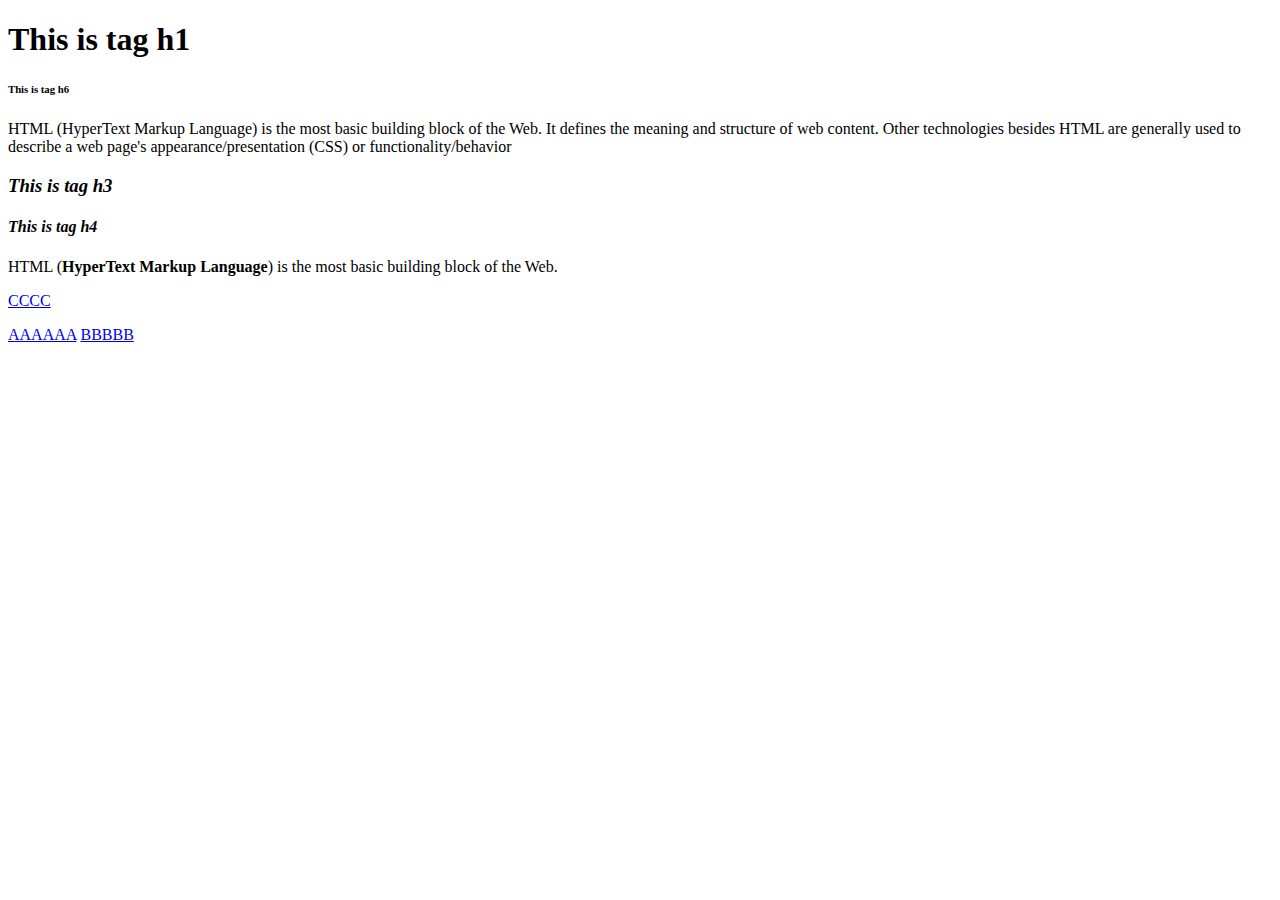
==== index.html @ b252368e "first commit" ====
<!DOCTYPE html>
<html lang="en">
<head>
  <meta charset="UTF-8" />
  <meta name="viewport" content="width=device-width, initial-scale=1.0" />
  <meta name="author" content="T3H - Ha Noi" />
  <meta name="description" content="hoc lap trinh - lap trinh vien" />
  <meta name="keywords" content="reactJS, php, nodejs, java" />
  <title>Hoc ReactJS</title>
  <link href="images/favicon.ico" rel="icon" type="image/x-icon" />
  <!-- lien ket mot file css tu ben ngoai -->
  <link href="css/test.css" rel="stylesheet" />
  <style type="text/css">
    /* code css o day */
  </style>
  <noscript>trinh duyet ko ho tro javascript</noscript>
</head>
<body>
  <!-- HTML tieu de, van ban, dinh dang tieu hoac van ban -->
  <h1> This is tag h1 </h1>
  <h6> This is tag h6 </h6>
  <!-- <h7> this is tag h7 </h7>  -->
  <p>HTML (HyperText Markup Language) is the most basic building block of the Web. It defines the meaning and structure of web content. Other technologies besides HTML are generally used to describe a web page's appearance/presentation (CSS) or functionality/behavior</p>
  <h3><i>This is tag h3</i></h3>
  <h4><em>This is tag h4</em></h4>
  <p>HTML (<b>HyperText Markup Language</b>) is the most basic building block of the Web.</p>
  <!-- HTML link -->
  <p>
    <a href="#">CCCC</a>
  </p>
  <a href="#">AAAAAA</a>
  <a href="#">BBBBB</a>
</body>
</html>
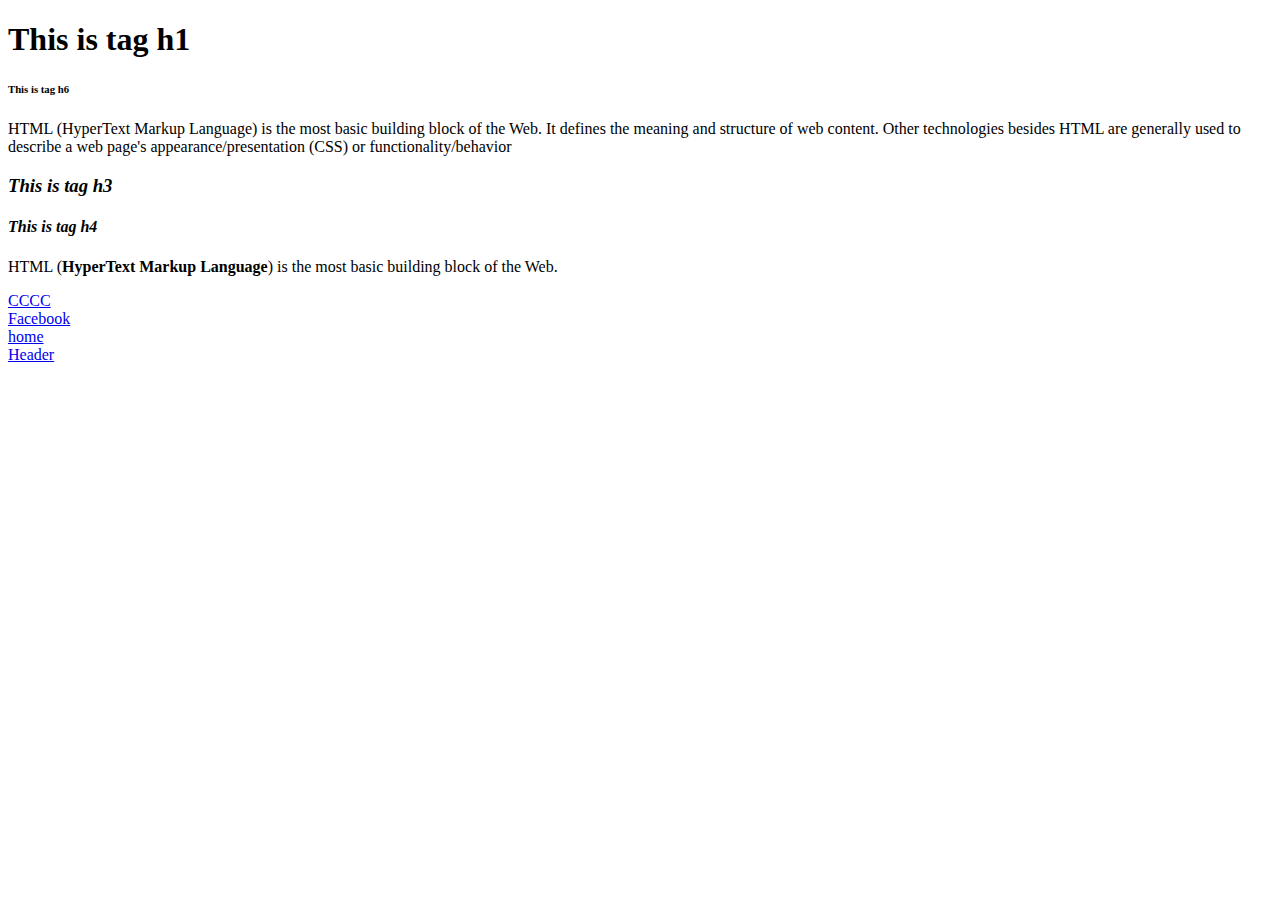
==== commit 7ed29ae4: "update code" ====
--- a/index.html
+++ b/index.html
@@ -17,7 +17,7 @@
 </head>
 <body>
   <!-- HTML tieu de, van ban, dinh dang tieu hoac van ban -->
-  <h1> This is tag h1 </h1>
+  <h1 id="title" class="title title-text"> This is tag h1 </h1>
   <h6> This is tag h6 </h6>
   <!-- <h7> this is tag h7 </h7>  -->
   <p>HTML (HyperText Markup Language) is the most basic building block of the Web. It defines the meaning and structure of web content. Other technologies besides HTML are generally used to describe a web page's appearance/presentation (CSS) or functionality/behavior</p>
@@ -25,10 +25,13 @@
   <h4><em>This is tag h4</em></h4>
   <p>HTML (<b>HyperText Markup Language</b>) is the most basic building block of the Web.</p>
   <!-- HTML link -->
-  <p>
-    <a href="#">CCCC</a>
-  </p>
-  <a href="#">AAAAAA</a>
-  <a href="#">BBBBB</a>
+  <a href="#">CCCC</a>
+  <br/>
+  <a href="https://facebook.com" title="mang xa hoi">Facebook</a>
+  <br/>
+  <a href="home.html">home</a>
+  <!-- Neo link / anchor link -->
+  <br/>
+  <a href="#title">Header</a>
 </body>
 </html>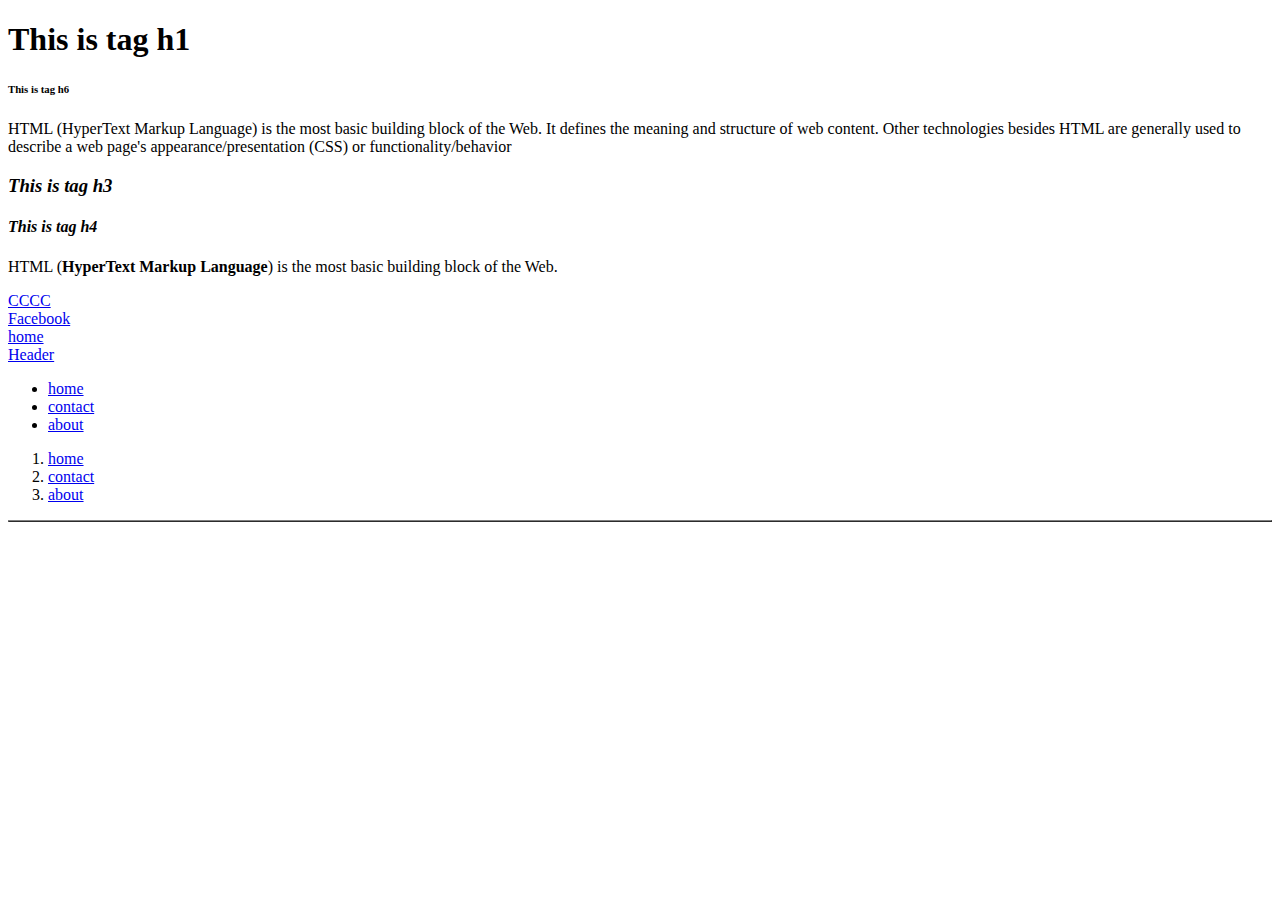
==== commit 9d01a829: "update code" ====
--- a/index.html
+++ b/index.html
@@ -33,5 +33,35 @@
   <!-- Neo link / anchor link -->
   <br/>
   <a href="#title">Header</a>
+  <br/>
+  <!-- HTML list -->
+  <ul>
+    <li>
+      <a href="javascript:void(0);">home</a>
+    </li>
+    <li>
+      <a href="javascript:void(0);">contact</a>
+    </li>
+    <li>
+      <a href="javascript:void(0);">about</a>
+    </li>
+  </ul>
+  <ol>
+    <li>
+      <a href="javascript:void(0);">home</a>
+    </li>
+    <li>
+      <a href="javascript:void(0);">contact</a>
+    </li>
+    <li>
+      <a href="javascript:void(0);">about</a>
+    </li>
+  </ol>
+  <!-- HTML table -->
+  <table width="100%" border="1" cellspacing="0" cellpadding="0">
+    <thead>
+      <tr></tr>
+    </thead>
+  </table>
 </body>
 </html>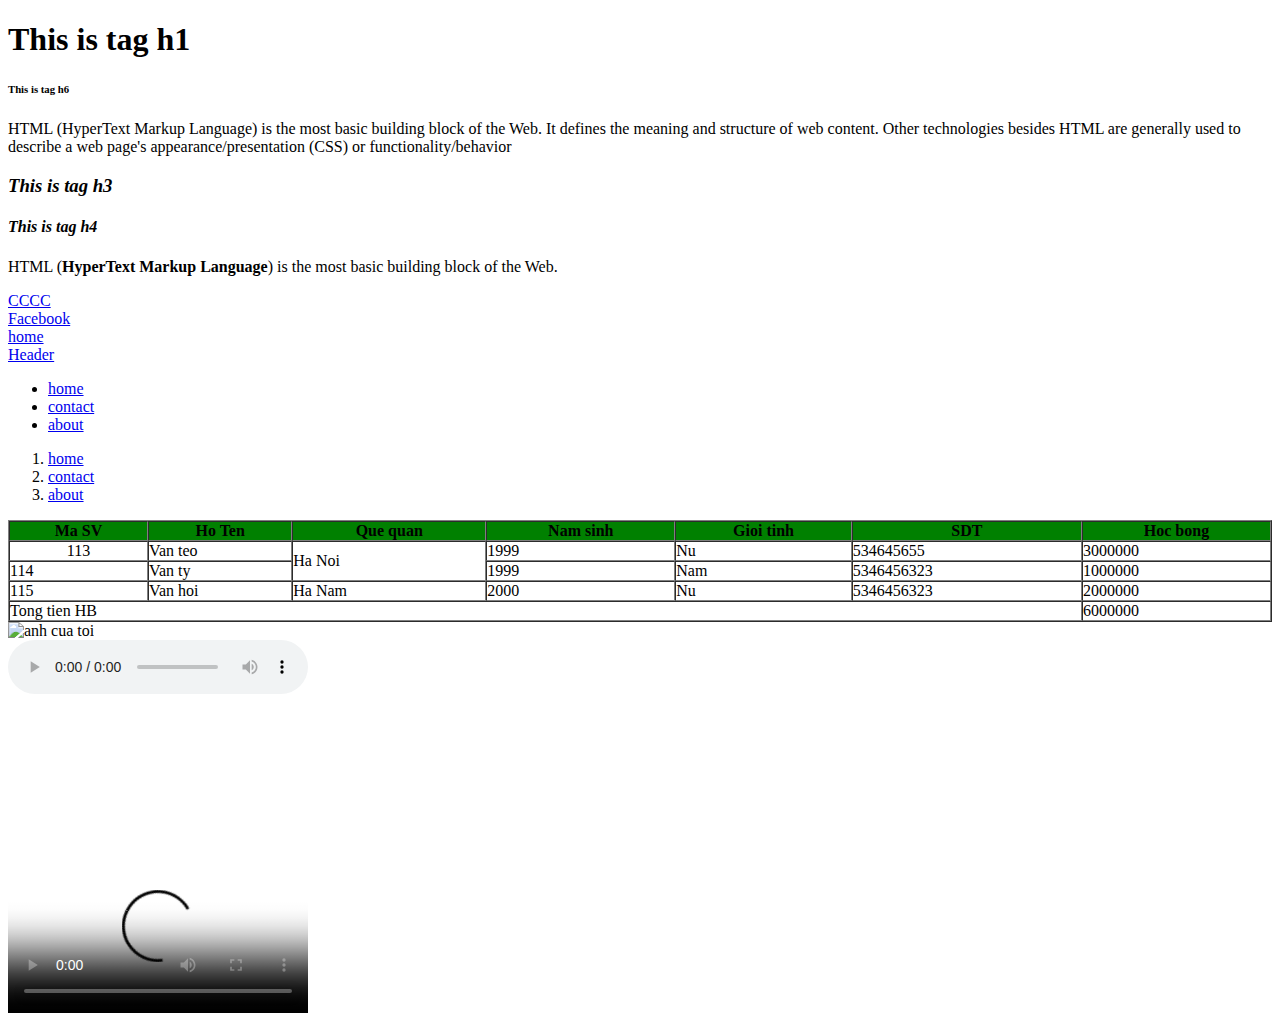
==== commit eaa24edf: "update code" ====
--- a/index.html
+++ b/index.html
@@ -12,6 +12,9 @@
   <link href="css/test.css" rel="stylesheet" />
   <style type="text/css">
     /* code css o day */
+    .table > thead {
+
+    }
   </style>
   <noscript>trinh duyet ko ho tro javascript</noscript>
 </head>
@@ -59,9 +62,62 @@
   </ol>
   <!-- HTML table -->
   <table width="100%" border="1" cellspacing="0" cellpadding="0">
-    <thead>
-      <tr></tr>
+    <thead bgcolor="green">
+      <tr>
+        <th>Ma SV</th>
+        <th>Ho Ten</th>
+        <th>Que quan</th>
+        <th>Nam sinh</th>
+        <th>Gioi tinh</th>
+        <th>SDT</th>
+        <th>Hoc bong</th>
+      </tr>
     </thead>
+    <tbody>
+      <tr>
+        <td align="center">113</td>
+        <td>Van teo</td>
+        <td rowspan="2">Ha Noi</td>
+        <td> 1999 </td>
+        <td> Nu</td>
+        <td>534645655</td>
+        <td>3000000</td>
+      </tr>
+      <tr>
+        <td>114</td>
+        <td>Van ty</td>
+        <!-- <td>Ha Noi</td> -->
+        <td> 1999 </td>
+        <td> Nam</td>
+        <td>5346456323</td>
+        <td>1000000</td>
+      </tr>
+      <tr>
+        <td>115</td>
+        <td>Van hoi</td>
+        <td>Ha Nam</td>
+        <td> 2000 </td>
+        <td> Nu</td>
+        <td>5346456323</td>
+        <td>2000000</td>
+      </tr>
+    </tbody>
+    <tfoot>
+      <tr>
+        <td colspan="6">Tong tien HB</td>
+        <td>6000000</td>
+      </tr>
+    </tfoot>
   </table>
+  <!-- HTML media -->
+  <img src="images/favicon.ico" width="300" height="300" alt="anh cua toi" />
+  <br/>
+  <audio src="media/test.mp3" autoloop loop controls autobuffer ></audio>
+  <br/>
+  <video src="media/test.mp4" autoloop loop controls autobuffer poster="images/favicon.ico"></video>
+  <!-- HTML Do hoa -->
+  <canvas></canvas>
+  <!-- HTML youtube -->
+  <iframe width="560" height="315" src="https://www.youtube.com/embed/Yhmztp79PtM" frameborder="0" allow="accelerometer; autoplay; clipboard-write; encrypted-media; gyroscope; picture-in-picture" allowfullscreen></iframe>
 </body>
 </html>